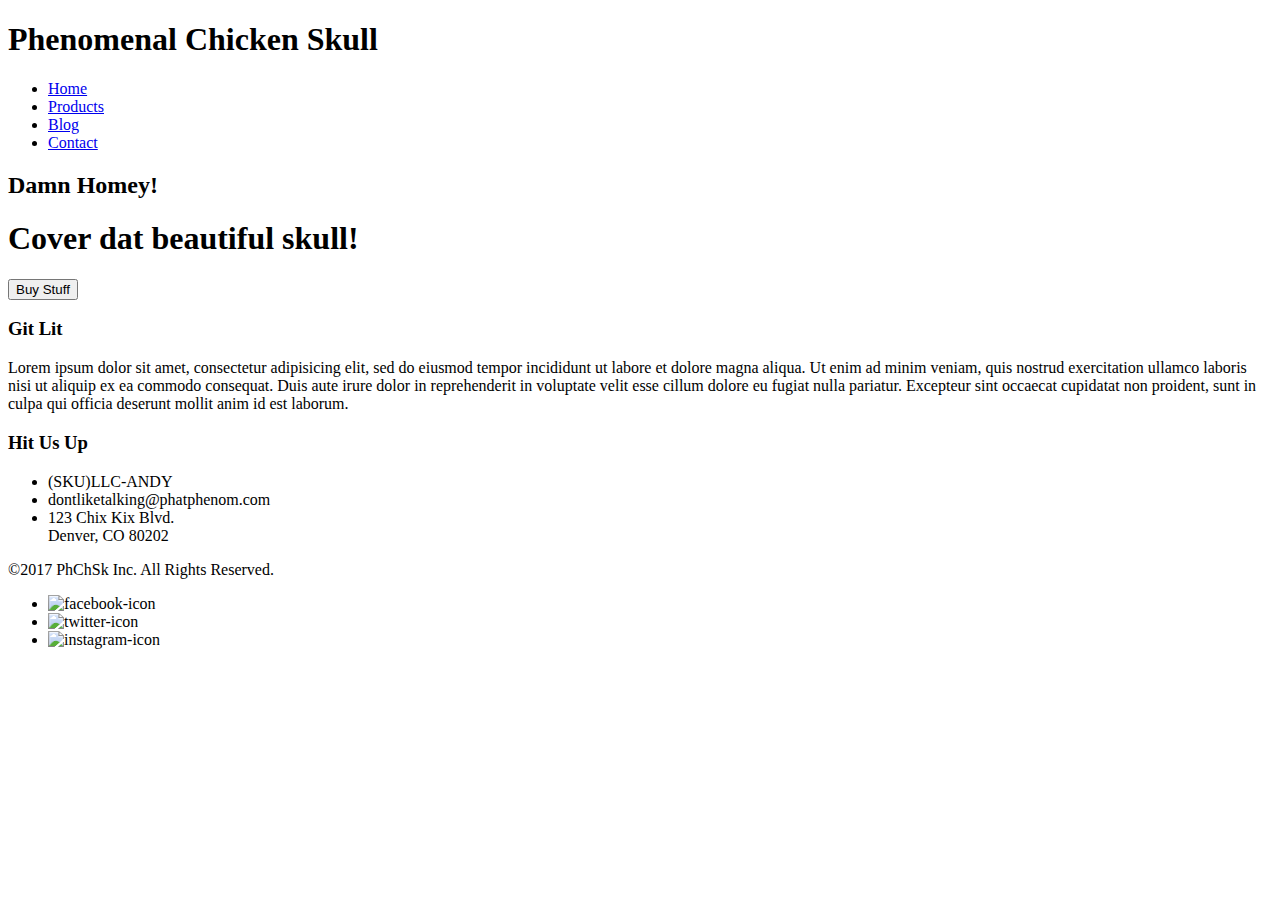
==== index.html @ 9384742a "completed HTML" ====
<!DOCTYPE html>
<html>
  <head>
    <meta charset="utf-8">
    <title>PhChSk</title>
    <link rel="stylesheet" type="text/css" href="main.css">
  </head>
  <body>
    <header>
      <h1>Phenomenal Chicken Skull</h1>
      <nav>
        <ul>
          <li><a href="index.html">Home</a></li>
          <li><a href="products.html">Products</a></li>
          <li><a href="#">Blog</a></li>
          <li><a href="#">Contact</a></li>
        </ul>
      </nav>
    </header>
    <main class="index-main">
      <h2>Damn Homey!</h2>
      <h1>Cover dat beautiful skull!</h1>
      <button>Buy Stuff</button>
    </main>
    <section class="index-content">
      <article class="index-about">
        <h3>Git Lit</h3>
        <p>Lorem ipsum dolor sit amet, consectetur adipisicing elit, sed do eiusmod tempor incididunt ut labore et dolore magna aliqua. Ut enim ad minim veniam, quis nostrud exercitation ullamco laboris nisi ut aliquip ex ea commodo consequat. Duis aute irure dolor in reprehenderit in voluptate velit esse cillum dolore eu fugiat nulla pariatur. Excepteur sint occaecat cupidatat non proident, sunt in culpa qui officia deserunt mollit anim id est laborum.</p>
      </article>
      <article class="index-contact-section">
        <h3>Hit Us Up</h3>
        <ul class="index-contact-list">
          <li>(SKU)LLC-ANDY</li>
          <li>dontliketalking@phatphenom.com</li>
          <li>123 Chix Kix Blvd.<br>Denver, CO 80202</li>
        </ul>
      </article>
    </section>
    <footer>
      <p>&copy;2017 PhChSk Inc. All Rights Reserved.</p>
      <ul class="social-media-footer">
        <li><img src="http://via.placeholder.com/50x50" alt="facebook-icon" height="50"></li>
        <li><img src="http://via.placeholder.com/50x50" alt="twitter-icon" height="50"></li>
        <li><img src="http://via.placeholder.com/50x50" alt="instagram-icon" height="50"></li>
      </ul>
    </footer>
  </body>
</html>
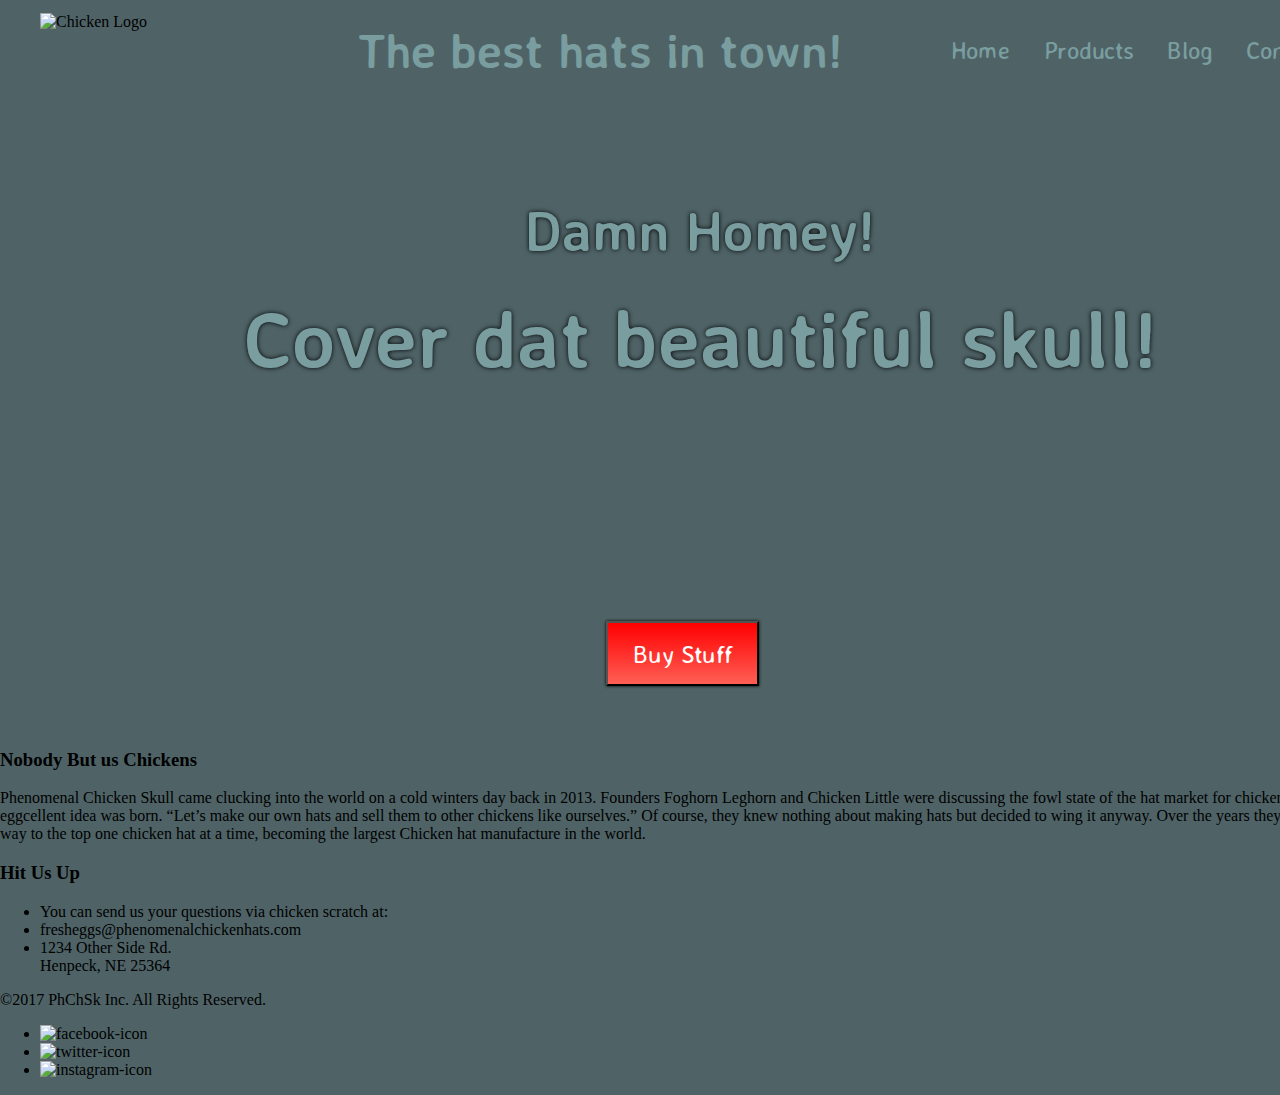
==== commit 5f913723: "as far as we got" ====
--- a/index.html
+++ b/index.html
@@ -7,7 +7,8 @@
   </head>
   <body>
     <header>
-      <h1>Phenomenal Chicken Skull</h1>
+      <img id="logo" src="images/Chicken_head_logo.png" alt="Chicken Logo" >
+      <h1>The best hats in town!</h1>
       <nav>
         <ul>
           <li><a href="index.html">Home</a></li>
@@ -24,15 +25,15 @@
     </main>
     <section class="index-content">
       <article class="index-about">
-        <h3>Git Lit</h3>
-        <p>Lorem ipsum dolor sit amet, consectetur adipisicing elit, sed do eiusmod tempor incididunt ut labore et dolore magna aliqua. Ut enim ad minim veniam, quis nostrud exercitation ullamco laboris nisi ut aliquip ex ea commodo consequat. Duis aute irure dolor in reprehenderit in voluptate velit esse cillum dolore eu fugiat nulla pariatur. Excepteur sint occaecat cupidatat non proident, sunt in culpa qui officia deserunt mollit anim id est laborum.</p>
+        <h3>Nobody But us Chickens</h3>
+        <p>Phenomenal Chicken Skull came clucking into the world on a cold winters day back in 2013. Founders Foghorn Leghorn and Chicken Little were discussing the fowl state of the hat market for chickens and the eggcellent idea was born. “Let’s make our own hats and sell them to other chickens like ourselves.” Of course, they knew nothing about making hats but decided to wing it anyway. Over the years they have pecked their way to the top one chicken hat at a time, becoming the largest Chicken hat manufacture in the world.</p>
       </article>
       <article class="index-contact-section">
         <h3>Hit Us Up</h3>
         <ul class="index-contact-list">
-          <li>(SKU)LLC-ANDY</li>
-          <li>dontliketalking@phatphenom.com</li>
-          <li>123 Chix Kix Blvd.<br>Denver, CO 80202</li>
+          <li>You can send us your questions via chicken scratch at:</li>
+          <li>fresheggs@phenomenalchickenhats.com</li>
+          <li>1234 Other Side Rd.<br>Henpeck, NE 25364</li>
         </ul>
       </article>
     </section>
--- a/main.css
+++ b/main.css
@@ -0,0 +1,128 @@
+@import url('https://fonts.googleapis.com/css?family=Averia+Sans+Libre|Permanent+Marker');
+
+/*font-family: 'Permanent Marker', cursive;
+font-family: 'Averia Sans Libre', cursive;*/
+
+html {
+  100%;
+}
+
+body {
+  height: 100%;
+  background-color: #4f6367;
+  margin: 0;
+}
+
+header {
+  /*background-color: #eef5db;*/
+  padding-left: 40px;
+  padding-right: 60px;
+  display: flex;
+  justify-content: space-between;
+  align-items: center;
+  height: 100px;
+}
+
+#logo {
+  width: 225px;
+  height: 225px;
+  z-index: 10;
+  top: 75px;
+  margin: 0px;
+  position: relative;
+}
+
+h1, h2 {
+  font-family: 'Averia Sans Libre', cursive;
+  color: #7a9e9f;
+}
+
+h1 {
+  margin: 0;
+  font-size: 3em;
+}
+
+nav ul {
+  list-style: none;
+  padding: 0;
+}
+
+nav a {
+  text-decoration: none;
+  color: #7a9e9f;
+  font-family: 'Averia Sans Libre', cursive;
+  font-size: 1.5em;
+}
+
+nav a:hover {
+  color: #b8d8d8;
+}
+
+nav li {
+  display: inline;
+  padding: 15px;
+}
+
+.index-main {
+  background-image: url("images/hero-image.jpeg");
+  background-position: center;
+  background-repeat: no-repeat;
+  background-size: cover;
+  position: relative;
+  text-align: center;
+  height: 70vh;
+}
+
+.index-main h1, .index-main h2, .index-main button {
+  position: absolute;
+}
+
+.index-main h1, .index-main h2 {
+  width: 100%;
+}
+
+.index-main h1, .index-main h2 {
+  text-shadow: 0px 0px 5px #000000;
+}
+
+.index-main h1 {
+  font-size: 5em;
+  margin: 0;
+  top: 30%;
+}
+
+.index-main h2 {
+  font-size: 3.5em;
+  margin: 0;
+  top: 15%;
+  font-weight: bold;
+}
+
+.index-main button {
+  font-family: 'Averia Sans Libre', cursive;
+  padding: 15px 25px;
+  background-color: #fe5f55;
+  background-image: linear-gradient(red, #fe5f55);
+  color: white;
+  font-size: 25px;
+  font-weight: 100;
+  margin-left: -93.565px;
+  /*Left margin to account for it centering the left pane*/
+  bottom: 7%;
+  box-shadow: 0px 0px 3px #000000;
+}
+
+.index-main button:hover {
+  color: #b8d8d8;
+  cursor: pointer;
+}
+
+.baseball, .beanies, .helmets {
+  display: flex;
+}
+
+@Media (max-width: 1400px) {
+  body {
+    width: 1400px;
+  }
+}
